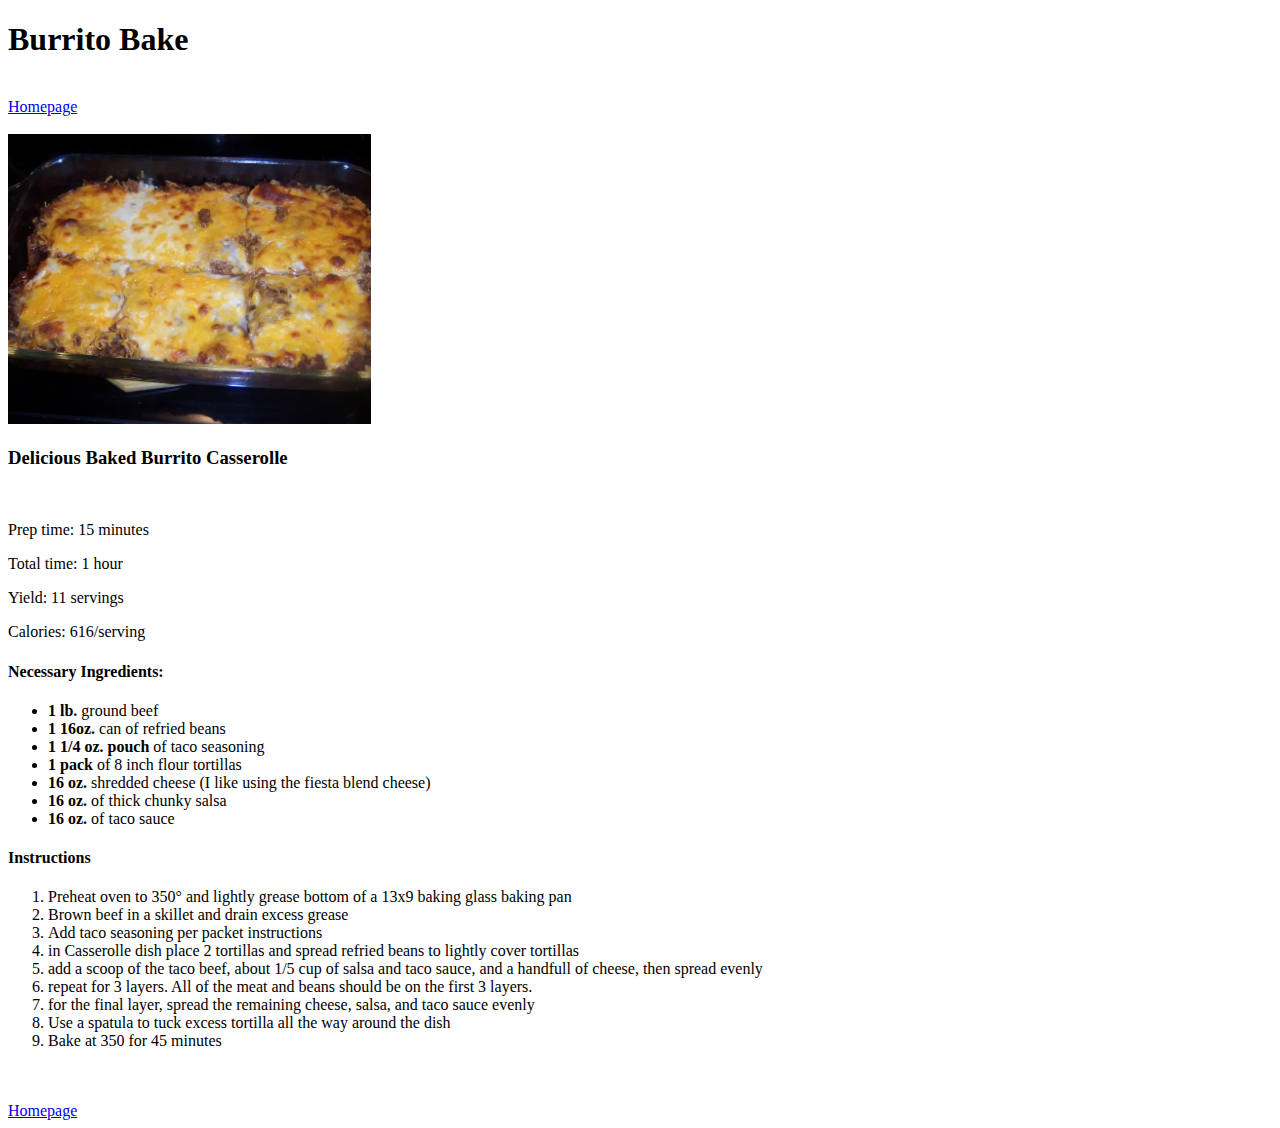
==== recipies/burrito-bake.html @ b3d55fb7 "Added 2 new recipe pages and images" ====
<!DOCTYPE html>
<html lang="en">
<head>
    <meta charset="UTF-8">
    <meta name="viewport" content="width=device-width, initial-scale=1.0">
    <title>Burrito Bake</title>
</head>
<body>
    <h1>Burrito Bake</h1>
    <br>
    <a href="../index.html">Homepage</a>
    <br>
    <br>
    <img src="../images/burrito_bake.jpg" height="290" alt="picture of delicious looking Sausage Balls">
    <br>
    <h3>Delicious Baked Burrito Casserolle</h3>
    <br>
    <p>Prep time: 15 minutes</p>
    <p>Total time: 1 hour</p>
    <p>Yield: 11 servings</p>
    <p>Calories: 616/serving</p>
    <h4>Necessary Ingredients:</h4>
    <ul>
        <li><strong>1 lb.</strong> ground beef</li>
        <li><strong>1 16oz.</strong> can of refried beans</li>
        <li><strong>1 1/4 oz. pouch</strong> of taco seasoning</li>
        <li><strong>1 pack</strong> of 8 inch flour tortillas</li>
        <li><strong>16 oz.</strong> shredded cheese (I like using the fiesta blend cheese)</li>
        <li><strong>16 oz.</strong> of thick chunky salsa</li>
        <li><strong>16 oz.</strong> of taco sauce</li>
    </ul>
<h4>Instructions</h4>
<ol>
    <li>Preheat oven to 350° and lightly grease bottom of a 13x9 baking glass baking pan</li>
    <li>Brown beef in a skillet and drain excess grease</li>
    <li>Add taco seasoning per packet instructions</li>
    <li>in Casserolle dish place 2 tortillas and spread refried beans to lightly cover tortillas</li>
    <li>add a scoop of the taco beef, about 1/5 cup of salsa and taco sauce, and a handfull of cheese, then spread evenly</li>
    <li>repeat for 3 layers. All of the meat and beans should be on the first 3 layers.</li>
    <li>for the final layer, spread the remaining cheese, salsa, and taco sauce evenly</li>
    <li>Use a spatula to tuck excess tortilla all the way around the dish</li>
    <li>Bake at 350 for 45 minutes</li>
</ol>


<br>
<br>
    <a href="../index.html">Homepage</a>

</body>
</html>
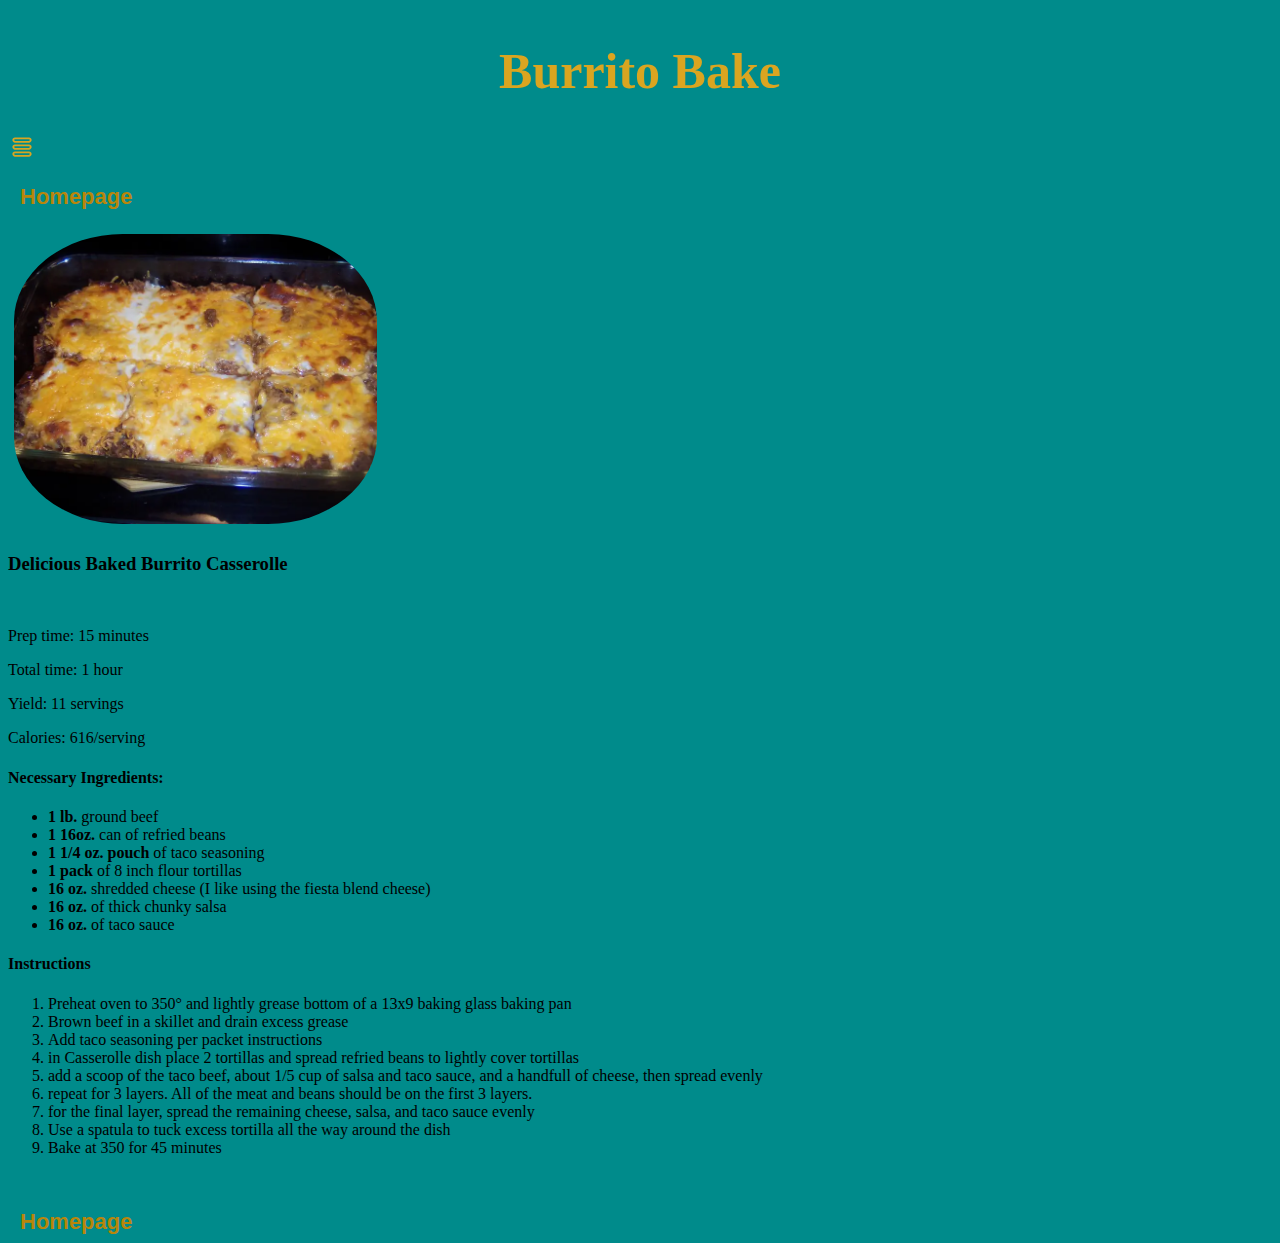
==== commit 39270d25: "added menu icon and styling" ====
--- a/recipies/burrito-bake.html
+++ b/recipies/burrito-bake.html
@@ -3,10 +3,14 @@
 <head>
     <meta charset="UTF-8">
     <meta name="viewport" content="width=device-width, initial-scale=1.0">
+    <link rel="stylesheet" href="../style.css">
     <title>Burrito Bake</title>
 </head>
 <body>
+    <header>
     <h1>Burrito Bake</h1>
+    <button id="menuicon"></button>
+    </header>
     <br>
     <a href="../index.html">Homepage</a>
     <br>
--- a/style.css
+++ b/style.css
@@ -0,0 +1,77 @@
+    /* * {
+        outline: 2px goldenrod solid;
+    } */
+
+body {
+    background-color: darkcyan;
+    align-content: center;
+    justify-content: center;
+}
+
+#menuicon {
+    background-image: url(./images/menuicon.svg);
+    height: 30px;
+    width: 30px;
+    border-style: none;
+     
+}
+
+h1 {
+    font-size: 50px;
+    text-align: center;
+    color: goldenrod;
+    font-family: fantasy;
+}
+img {
+    border-radius: 30%;
+    margin: 6px;
+    align-self: center;
+    justify-self: center;
+}
+
+.pagelink {
+    height: auto;
+    display: grid;
+    width: 30%;
+    justify-content: center;
+    align-content: center;
+
+}
+
+.imgContainer {
+    background-color: darkcyan;
+    display: inline-flex;
+    justify-content: space-between;
+    width: 90vw;
+    margin: 5%;
+}
+
+a {
+    font-size: 22px;
+    font-weight: 600;
+    border: 6px;
+    padding: 6px;
+    margin: 6px;
+    text-wrap: wrap;
+    text-align: center;
+    align-self: center;
+    justify-self: center;
+    font-family: Arial, Helvetica, sans-serif; 
+    text-decoration: none;
+    color: darkgoldenrod;
+    /* background-color: blue; */
+    border-radius: 30%;
+}
+
+
+footer a {
+    font-size: 6px;
+    text-decoration: none;
+    padding: 0;
+    margin: 1px;
+}
+
+footer {
+    font-size: 6px;
+
+}   